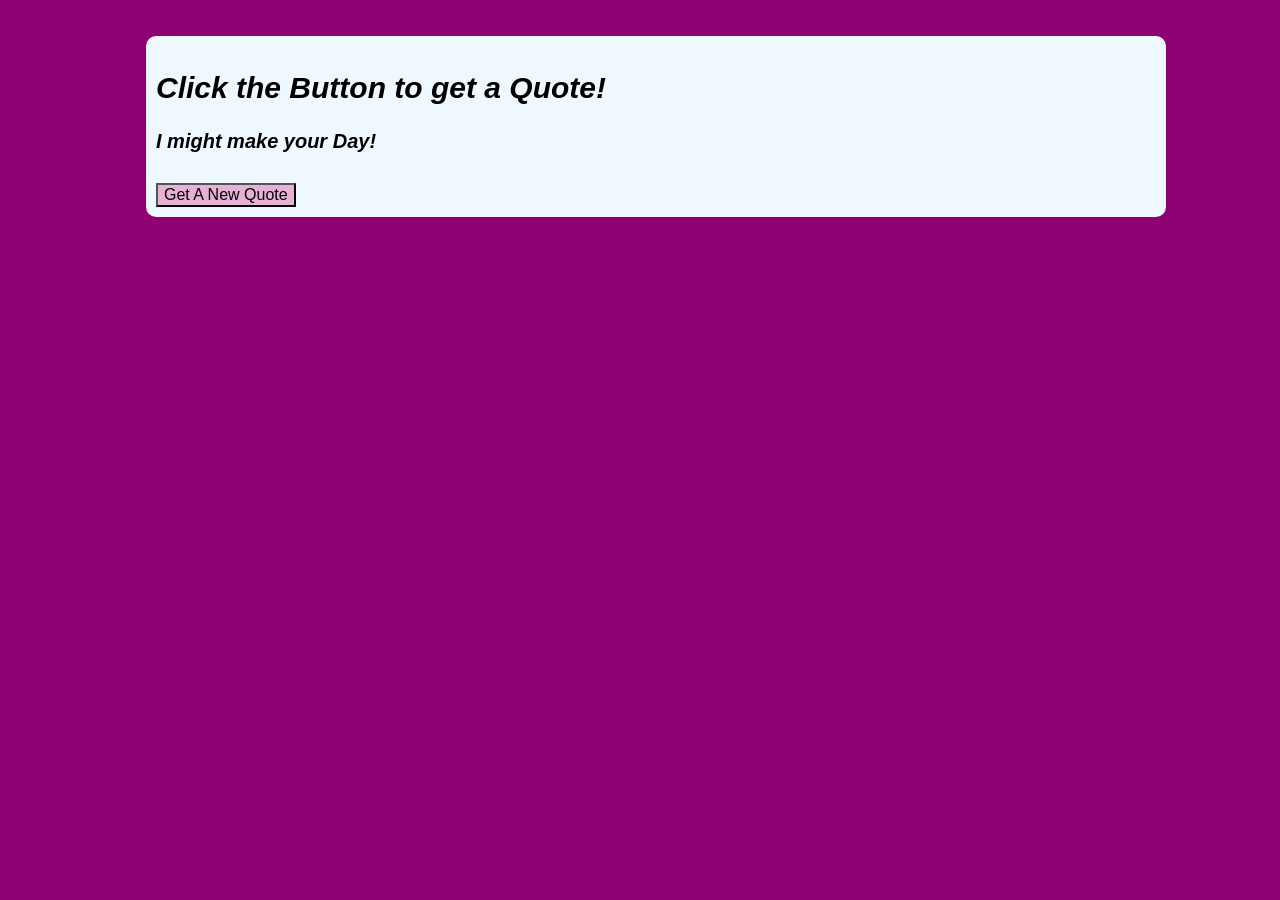
==== final-project/index.html @ 91ba6164 "Add files via upload" ====
<!DOCTYPE html>

<!--Khadeeja Saleem, 8 May 2022, Web 114 - Final Project-->

<html lang="en">
<head>
    <meta charset="UTF-8">
    <meta name="viewport" content="width=device-width, initial-scale=1.0">
    <title>Random Quote Generator</title>
    <link rel="stylesheet" href="styles.css">
</head>
<body>
<main>
<div class="container">
    <section>
        <h2>Click the Button to get a Quote!</h2>
        <p>I might make your Day!</p>

        <h3 id="quote"></h3>
        <h4 id="author"></h4>
    </section>
    
    <button id="button">
        Get A New Quote
    </button>
    
</div>
    <script src="random.js"> </script>
</main>
</body>
</html>
---- final-project/styles.css ----
/* Khadeeja Saleem, 8 May 2022, Web 114 - Final Project */

h2{
    color: black;
    font-size: 30px;
    font-family: Arial, Helvetica, sans-serif;
    font-weight: bold;
    font-style: italic;
    float: center;
}

p{
    font-size: 20px;
    font-weight: bold;
    font-style: italic;
    font-family:Arial, Helvetica, sans-serif;
    float: center;
}

body{
    background-color: #8e0172;
    padding: 8px;
    width: 100%;
    height: 100%;
}

.container{
    width: 1000px;
    height: auto;
    padding: 10px;
    margin: 20px auto;
    background-color: aliceblue;
    border-radius: 10px;
    align-content: center;
}

h3{
    font-family: Arial, Helvetica, sans-serif;
    font-size: 30px;
    font-weight: bolder;
    font-style: italic;
}

h4{
    font-family: Arial, Helvetica, sans-serif;
    font-size: 20px;
    font-style: italic;
    color: rgb(58, 57, 57);

}
button{
    background-color: rgb(231, 177, 214);
    font-size: 1em;
}
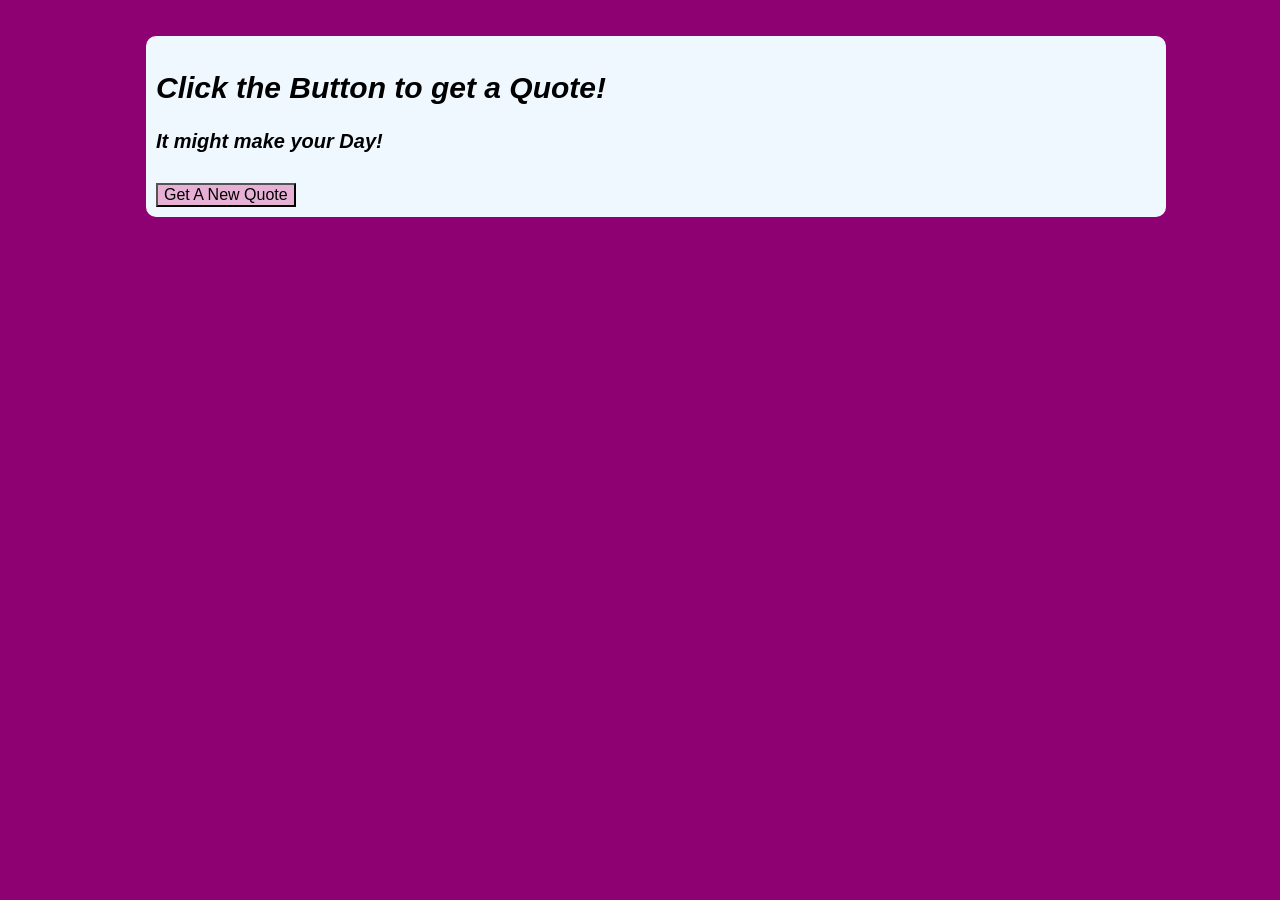
==== commit 45ad2aac: "index.html" ====
--- a/final-project/index.html
+++ b/final-project/index.html
@@ -7,6 +7,7 @@
     <meta charset="UTF-8">
     <meta name="viewport" content="width=device-width, initial-scale=1.0">
     <title>Random Quote Generator</title>
+    <script src="random.js" defer></script>
     <link rel="stylesheet" href="styles.css">
 </head>
 <body>
@@ -14,7 +15,7 @@
 <div class="container">
     <section>
         <h2>Click the Button to get a Quote!</h2>
-        <p>I might make your Day!</p>
+        <p>It might make your Day!</p>
 
         <h3 id="quote"></h3>
         <h4 id="author"></h4>
@@ -25,7 +26,7 @@
     </button>
     
 </div>
-    <script src="random.js"> </script>
+    
 </main>
 </body>
-</html>+</html>
